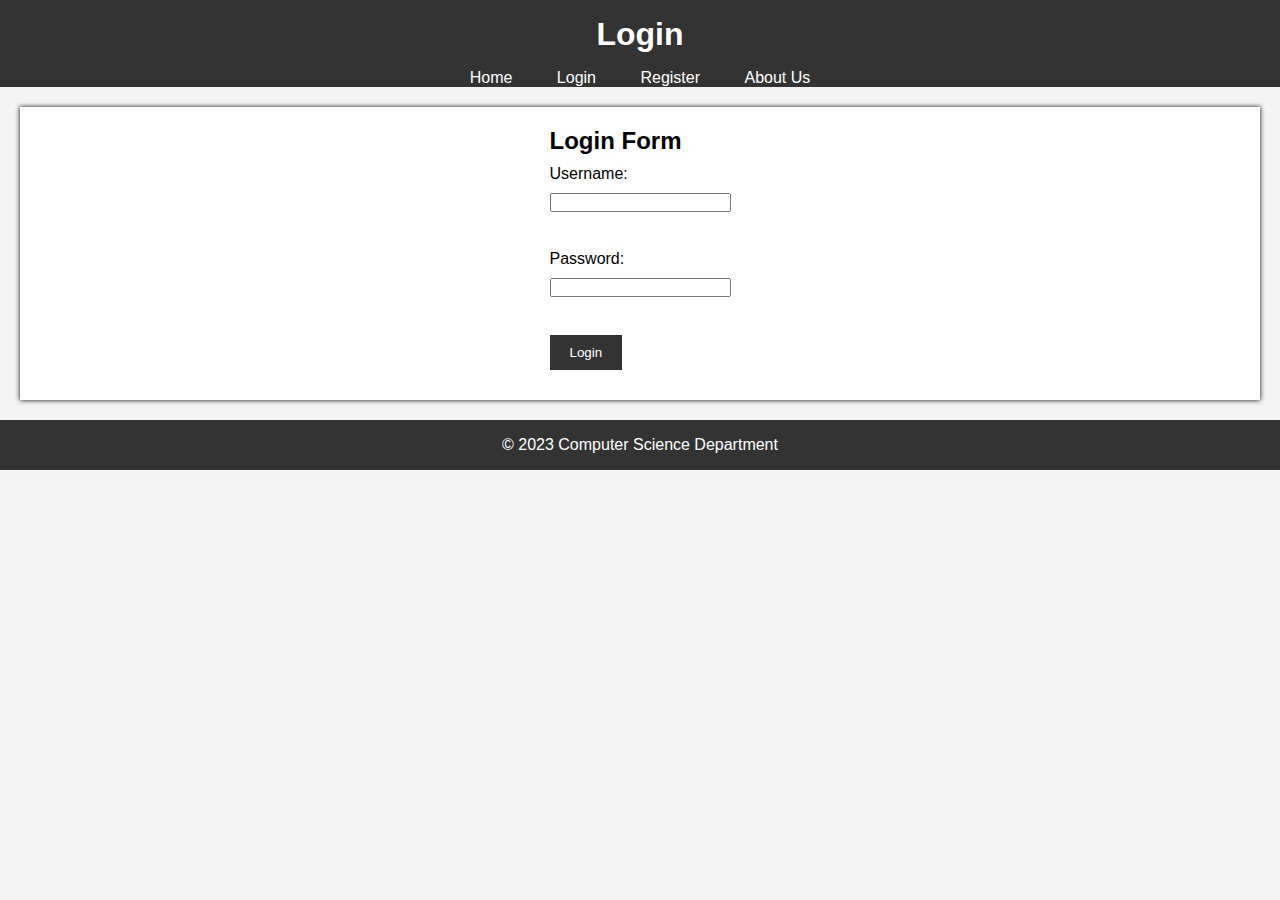
==== login.html @ 8c2cc36e "Add files via upload" ====
<!DOCTYPE html>
<html lang="en">
<head>
    <meta charset="UTF-8">
    <meta name="viewport" content="width=device-width, initial-scale=1.0">
    <title>Login</title>
    <link rel="stylesheet" type="text/css" href="dept.css">
</head>
<body>
    <header>
        <h1>Login</h1>
    </header>

    <nav>
        <ul>
            <li><a href="index.html">Home</a></li>
            <li><a href="login.php">Login</a></li>
            <li><a href="register.html">Register</a></li>
            <li><a href="about.html">About Us</a></li>
        </ul>
    </nav>

    <main>
        <section>
            <h2>Login Form</h2>
            <form id="login-form" method="post" action="login.php">
                <label for="username">Username:</label>
                <input type="text" id="username" name="username" required><br>

                <label for="password">Password:</label>
                <input type="password" id="password" name="password" required><br>

                <button type="submit">Login</button>
            </form>
        </section>
    </main>

    <footer>
        <p>&copy; 2023 Computer Science Department</p>
    </footer>
    
</body>
</html>
---- dept.css ----
/* Reset some default styles */
body, h1, h2, p, ul, li, label, input, button {
    margin: 0;
    padding: 0;
}

body {
    font-family: Arial, sans-serif;
    background-color: #f4f4f4;
}

header {
    background-color: #333;
    color: #fff;
    text-align: center;
    padding: 1rem 0;
}

nav {
    background-color: #333;
}

nav ul {
    list-style: none;
    padding: 0;
    text-align: center;
}

nav ul li {
    display: inline;
    margin: 0 20px;
}

nav ul li a {
    text-decoration: none;
    color: #fff;
}

main {
    
    padding: 20px;
    background-color: #fff;
    box-shadow: 0 0 5px rgb(9, 9, 9);
    display: flex;
    flex-wrap: wrap;
    justify-content: center;
    margin: 20px;
}

form {
    max-width: 400px;
    margin: 0 auto;
}

label, input, button {
    display: block;
    margin: 10px 0;
}

button {
    background-color: #333;
    color: #fff;
    border: none;
    padding: 10px 20px;
    cursor: pointer;
}

footer {
    background-color: #333;
    color: #fff;
    text-align: center;
    padding: 1rem 0;
}
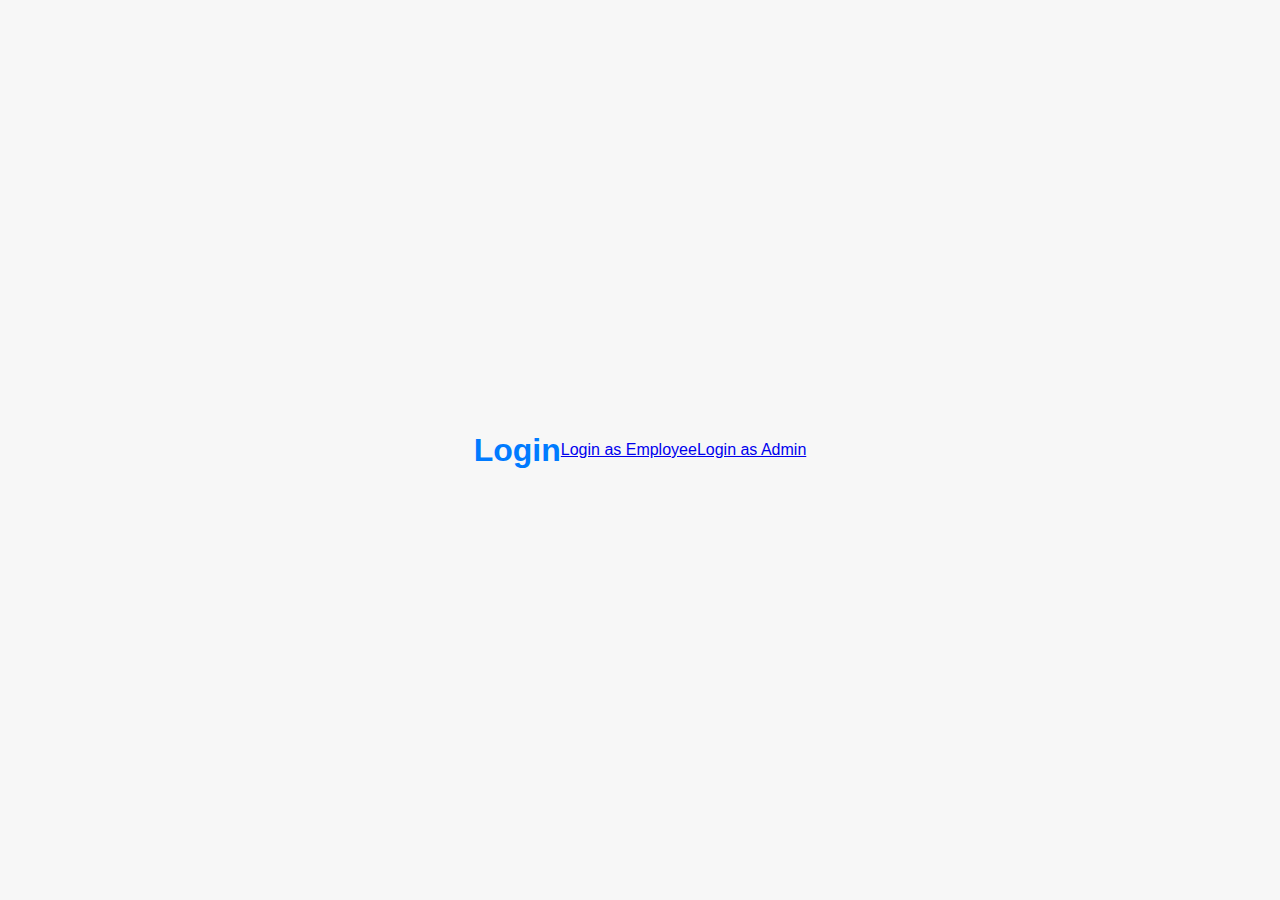
==== commit 8e7d88ae: "Add files via upload" ====
--- a/login.html
+++ b/login.html
@@ -1,45 +1,11 @@
 <!DOCTYPE html>
-<html lang="en">
+<html>
 <head>
-    <meta charset="UTF-8">
-    <meta name="viewport" content="width=device-width, initial-scale=1.0">
-    <title>Login</title>
-    <link rel="stylesheet" type="text/css" href="dept.css">
+    <link rel="stylesheet" type="text/css" href="style.css">
 </head>
 <body>
-    <header>
-        <h1>Login</h1>
-    </header>
-
-    <nav>
-        <ul>
-            <li><a href="index.html">Home</a></li>
-            <li><a href="login.php">Login</a></li>
-            <li><a href="register.html">Register</a></li>
-            <li><a href="about.html">About Us</a></li>
-        </ul>
-    </nav>
-
-    <main>
-        <section>
-            <h2>Login Form</h2>
-            <form id="login-form" method="post" action="login.php">
-                <label for="username">Username:</label>
-                <input type="text" id="username" name="username" required><br>
-
-                <label for="password">Password:</label>
-                <input type="password" id="password" name="password" required><br>
-
-                <button type="submit">Login</button>
-            </form>
-        </section>
-    </main>
-
-    <footer>
-        <p>&copy; 2023 Computer Science Department</p>
-    </footer>
-    
+    <h1>Login</h1>
+    <a href="employee_login.php">Login as Employee</a>
+    <a href="admin_login.php">Login as Admin</a>
 </body>
 </html>
-
-
--- a/style.css
+++ b/style.css
@@ -0,0 +1,46 @@
+/* style.css */
+body {
+    font-family: Arial, sans-serif;
+    background-color: #f7f7f7;
+    margin: 0;
+    padding: 0;
+    display: flex;
+    justify-content: center;
+    align-items: center;
+    height: 100vh;
+}
+
+.container {
+    background-color: #fff;
+    padding: 20px;
+    border-radius: 5px;
+    box-shadow: 0 0 10px rgba(0, 0, 0, 0.2);
+    text-align: center;
+}
+
+h1 {
+    color: #007bff;
+    margin-bottom: 20px;
+}
+
+input[type="text"],
+input[type="password"],
+input[type="email"],
+button {
+    width: 100%;
+    padding: 10px;
+    margin: 10px 0;
+    border: 1px solid #ccc;
+    border-radius: 5px;
+}
+
+button {
+    background-color: #007bff;
+    color: #fff;
+    border: none;
+    cursor: pointer;
+}
+
+button:hover {
+    background-color: #0056b3;
+}
